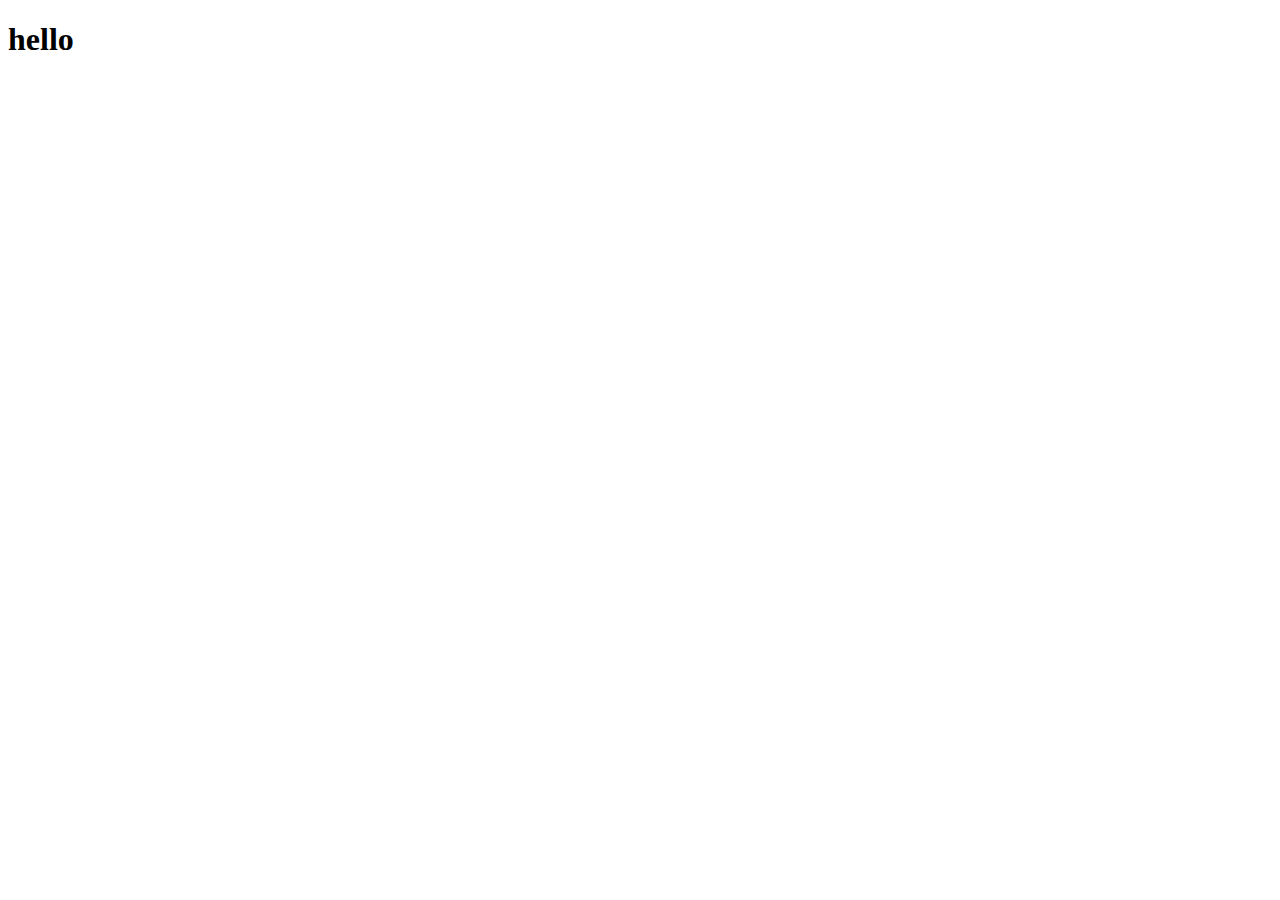
==== setInterval.html @ 2a116d43 "commit" ====
<!DOCTYPE html>
<html lang="en">

<head>
    <meta charset="UTF-8">
    <meta name="viewport" content="width=device-width, initial-scale=1.0">
    <title>Document</title>
</head>

<body>
    <h1>hello</h1>
    <div id="time"></div>







    <script>
        // let num = 0
        // const time= document.getElementById('time')
        // const clockTime = setInterval(() => {
        //     num++;
        //     if( num > 6 ){
        //         clearInterval(clockTime)
        //     }
        //     console.log(num);
        //     time.append(num)

        // }, 1000);


        let num = 0;
        const time = document.getElementById('time');
        const clockTime = setInterval(() => {
            num++;
            if (num > 6) {
                clearInterval(clockTime);
            }
            time.textContent = num;
        }, 1000);

    </script>
</body>

</html>
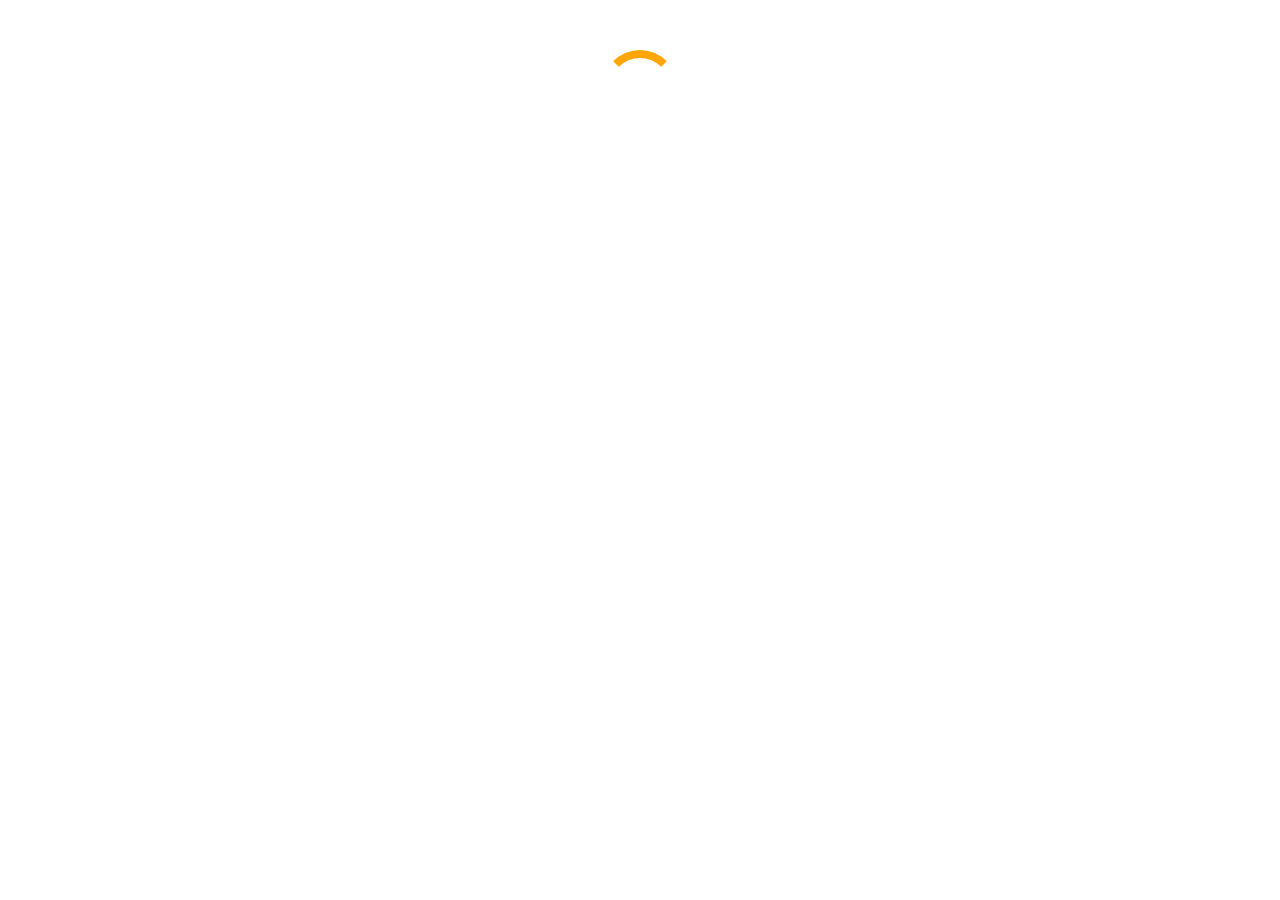
==== commit 1dc382a5: "last  commit" ====
--- a/setInterval.html
+++ b/setInterval.html
@@ -1,47 +1,37 @@
 <!DOCTYPE html>
 <html lang="en">
-
 <head>
     <meta charset="UTF-8">
     <meta name="viewport" content="width=device-width, initial-scale=1.0">
-    <title>Document</title>
+    <title>Another Spinner Example</title>
+    <style>
+        #spinner {
+            width: 60px;
+            height: 60px;
+            border: 8px solid transparent;
+            border-top: 8px solid orange;
+            border-radius: 50%;
+            animation: spin 1s linear infinite;
+            position: relative;
+            margin: 50px auto;
+        }
+
+        @keyframes spin {
+            0% { transform: rotate(0deg); }
+            100% { transform: rotate(360deg); }
+        }
+    </style>
 </head>
-
 <body>
-    <h1>hello</h1>
-    <div id="time"></div>
-
-
-
-
-
-
+    <div id="spinner"></div>
 
     <script>
-        // let num = 0
-        // const time= document.getElementById('time')
-        // const clockTime = setInterval(() => {
-        //     num++;
-        //     if( num > 6 ){
-        //         clearInterval(clockTime)
-        //     }
-        //     console.log(num);
-        //     time.append(num)
+        function callFunction() {
+            console.log("Function called!");
+            // Place your functionality here
+        }
 
-        // }, 1000);
-
-
-        let num = 0;
-        const time = document.getElementById('time');
-        const clockTime = setInterval(() => {
-            num++;
-            if (num > 6) {
-                clearInterval(clockTime);
-            }
-            time.textContent = num;
-        }, 1000);
-
+        setInterval(callFunction, 2000); // Calls the function every 2 seconds
     </script>
 </body>
-
-</html>+</html>
